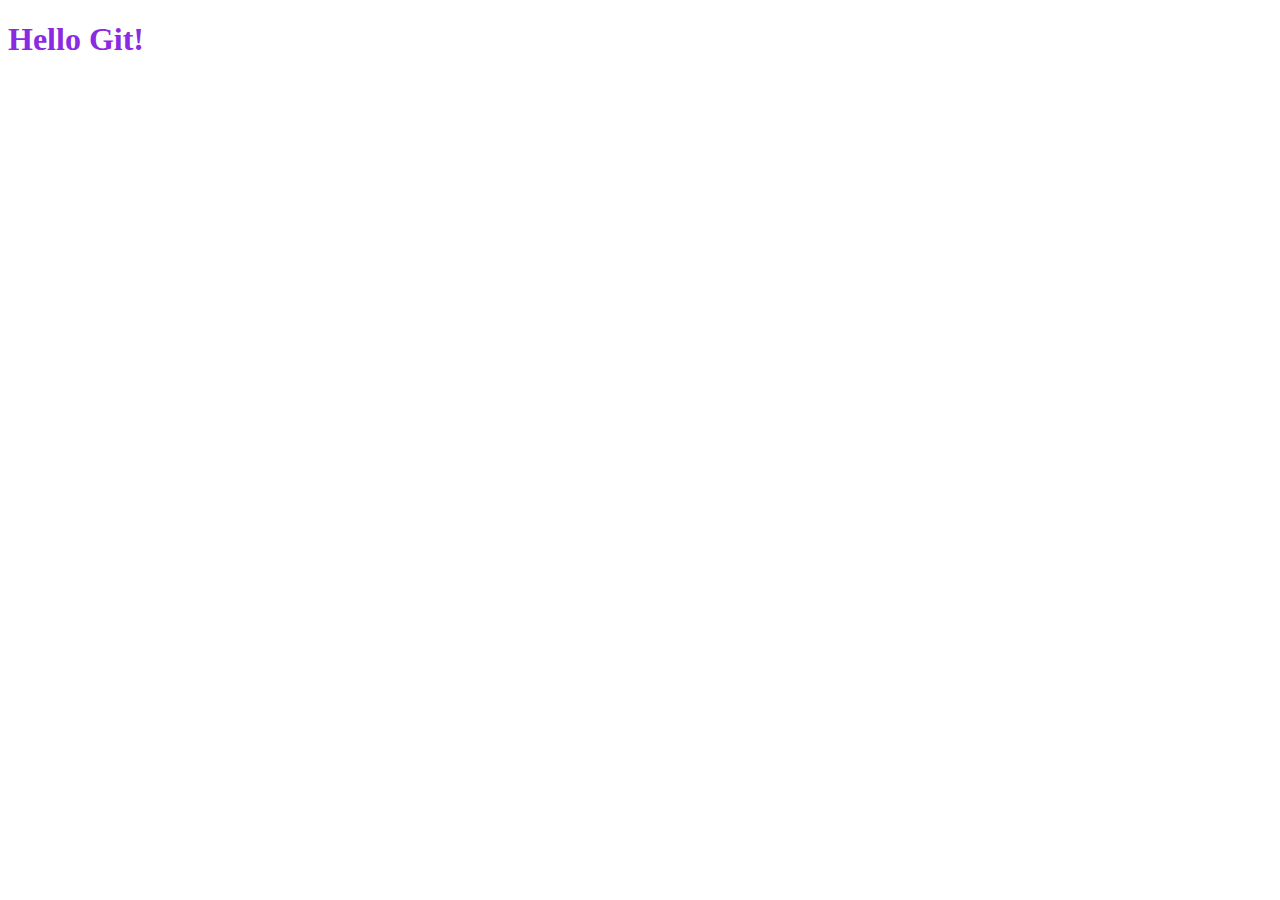
==== hellogit.html @ 5164aeaf "Created Shecodes git" ====
<!DOCTYPE html>
<html lang="en">
  <head>
    <meta charset="UTF-8" />
    <meta name="viewport" content="width=device-width, initial-scale=1.0" />
    <title>Hello Git</title>
    <style>
      h1 {
        color: blueviolet;
      }
    </style>
  </head>
  <body>
    <h1>Hello Git!</h1>
  </body>
</html>
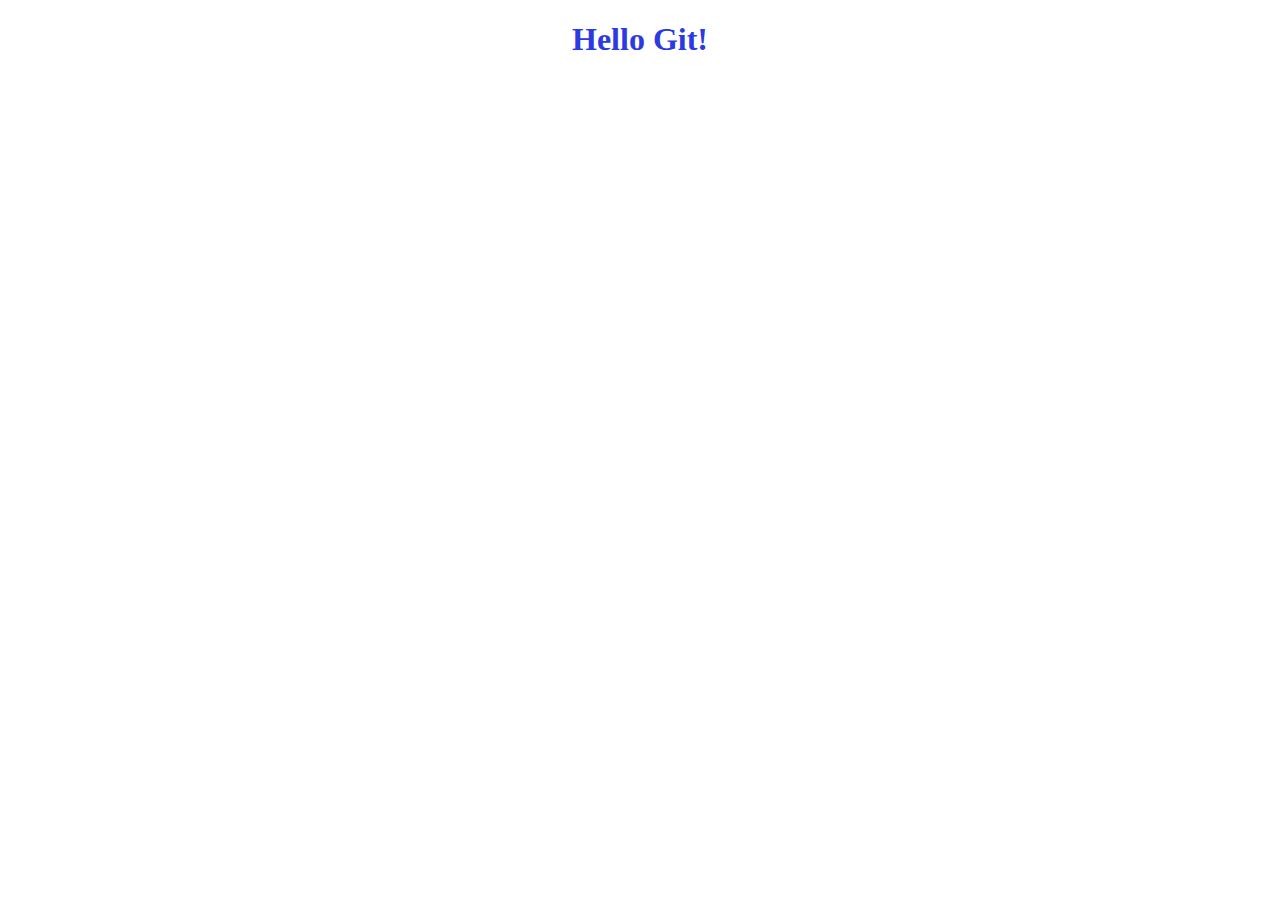
==== commit 914e0257: "Created the CSS and JS files" ====
--- a/hellogit.html
+++ b/hellogit.html
@@ -4,13 +4,10 @@
     <meta charset="UTF-8" />
     <meta name="viewport" content="width=device-width, initial-scale=1.0" />
     <title>Hello Git</title>
-    <style>
-      h1 {
-        color: blueviolet;
-      }
-    </style>
+    <link rel="stylesheet" href="style.css" />
   </head>
   <body>
     <h1>Hello Git!</h1>
   </body>
+  <script src="script.js"></script>
 </html>
--- a/style.css
+++ b/style.css
@@ -0,0 +1,6 @@
+h1 {
+    text-align: center;
+  color: rgb(43, 58, 226);
+  
+  
+}
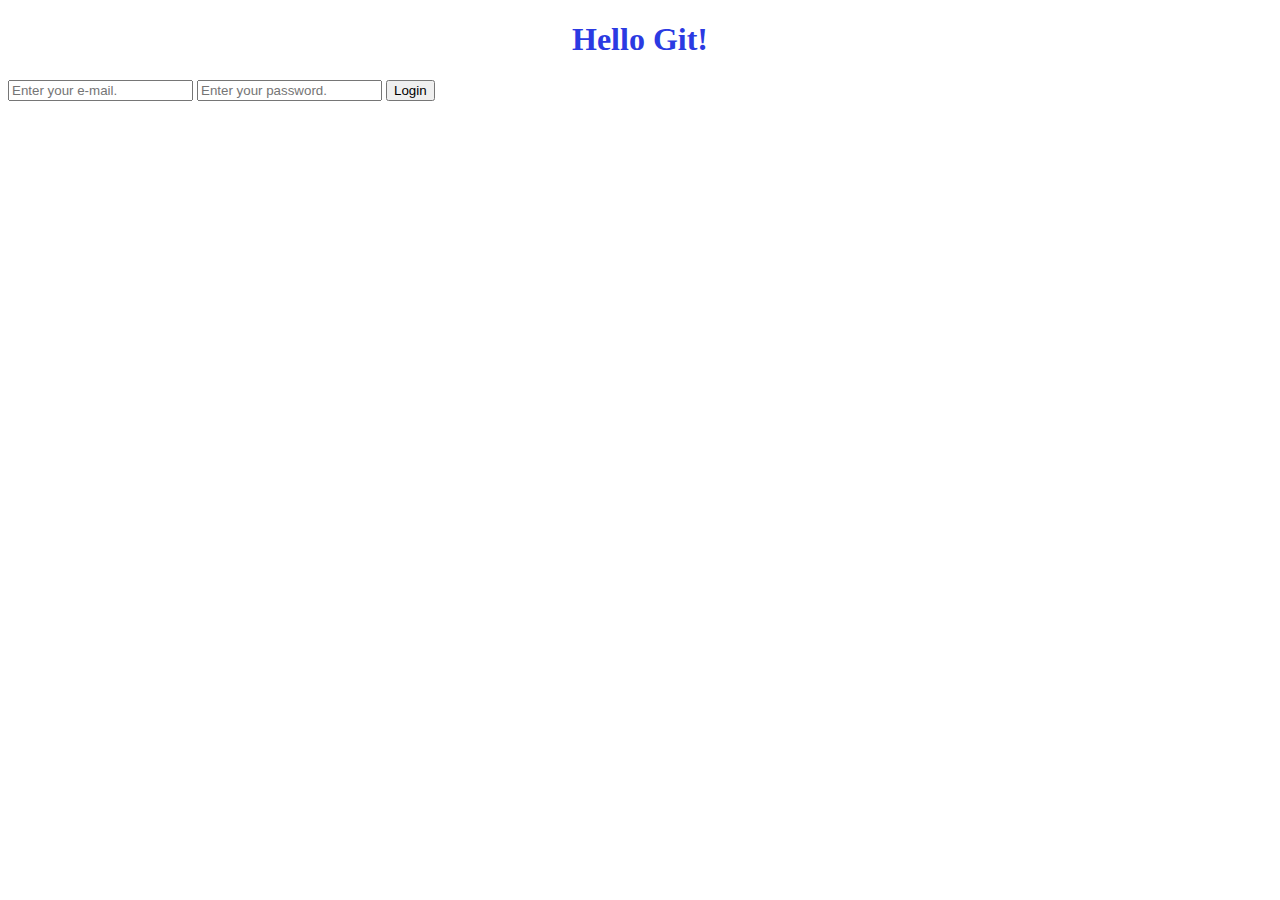
==== commit edc2c890: "Adding HTML login form" ====
--- a/hellogit.html
+++ b/hellogit.html
@@ -8,6 +8,12 @@
   </head>
   <body>
     <h1>Hello Git!</h1>
+
+    <form>
+      <input type="email" placeholder="Enter your e-mail." id="" />
+      <input type="password" placeholder="Enter your password." id="" />
+      <input type="submit" value="Login" />
+    </form>
   </body>
   <script src="script.js"></script>
 </html>
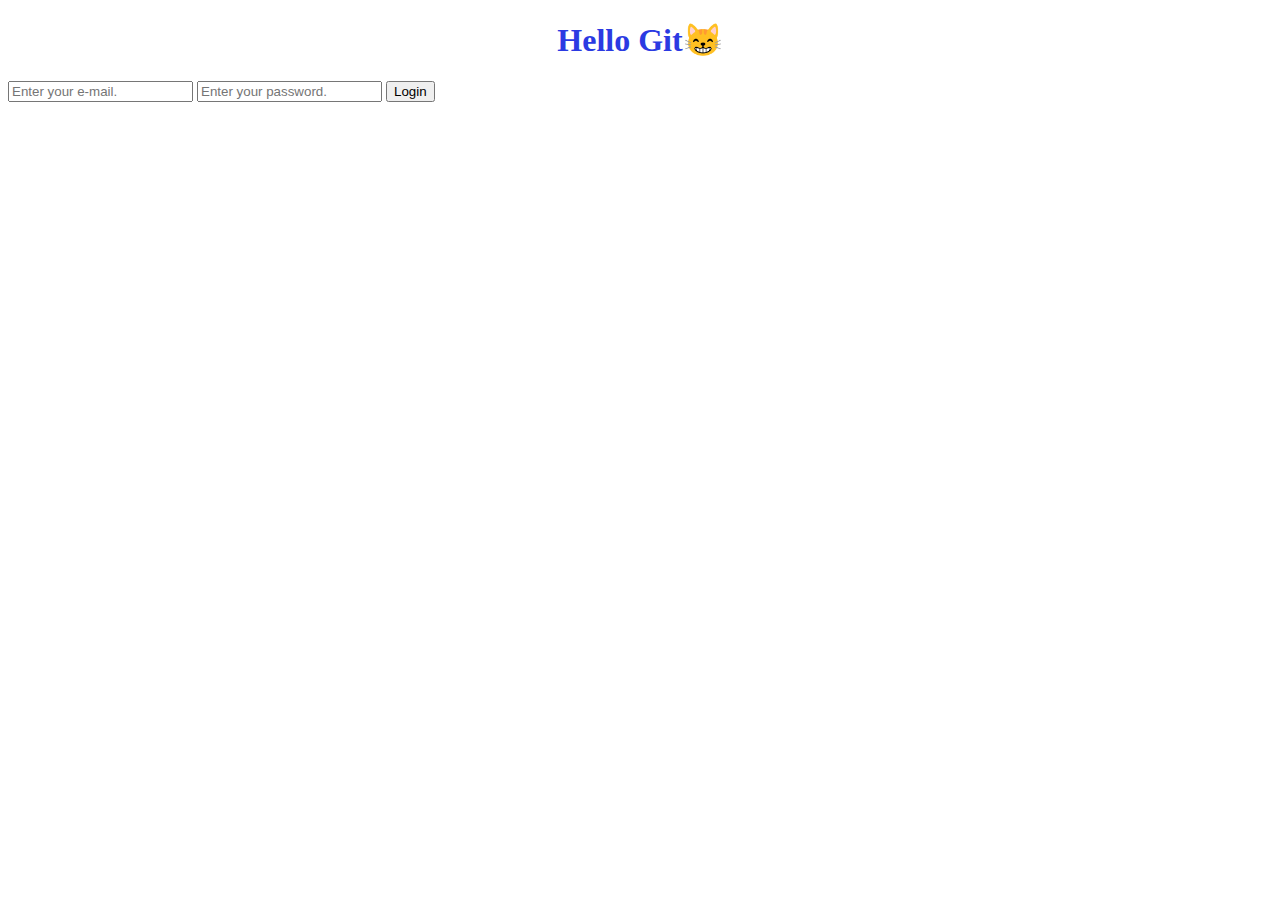
==== commit 65384f49: "Changed title and add emoji" ====
--- a/hellogit.html
+++ b/hellogit.html
@@ -3,11 +3,11 @@
   <head>
     <meta charset="UTF-8" />
     <meta name="viewport" content="width=device-width, initial-scale=1.0" />
-    <title>Hello Git</title>
+    <title>GitHub repo example</title>
     <link rel="stylesheet" href="style.css" />
   </head>
   <body>
-    <h1>Hello Git!</h1>
+    <h1>Hello Git😸</h1>
 
     <form>
       <input type="email" placeholder="Enter your e-mail." id="" />
